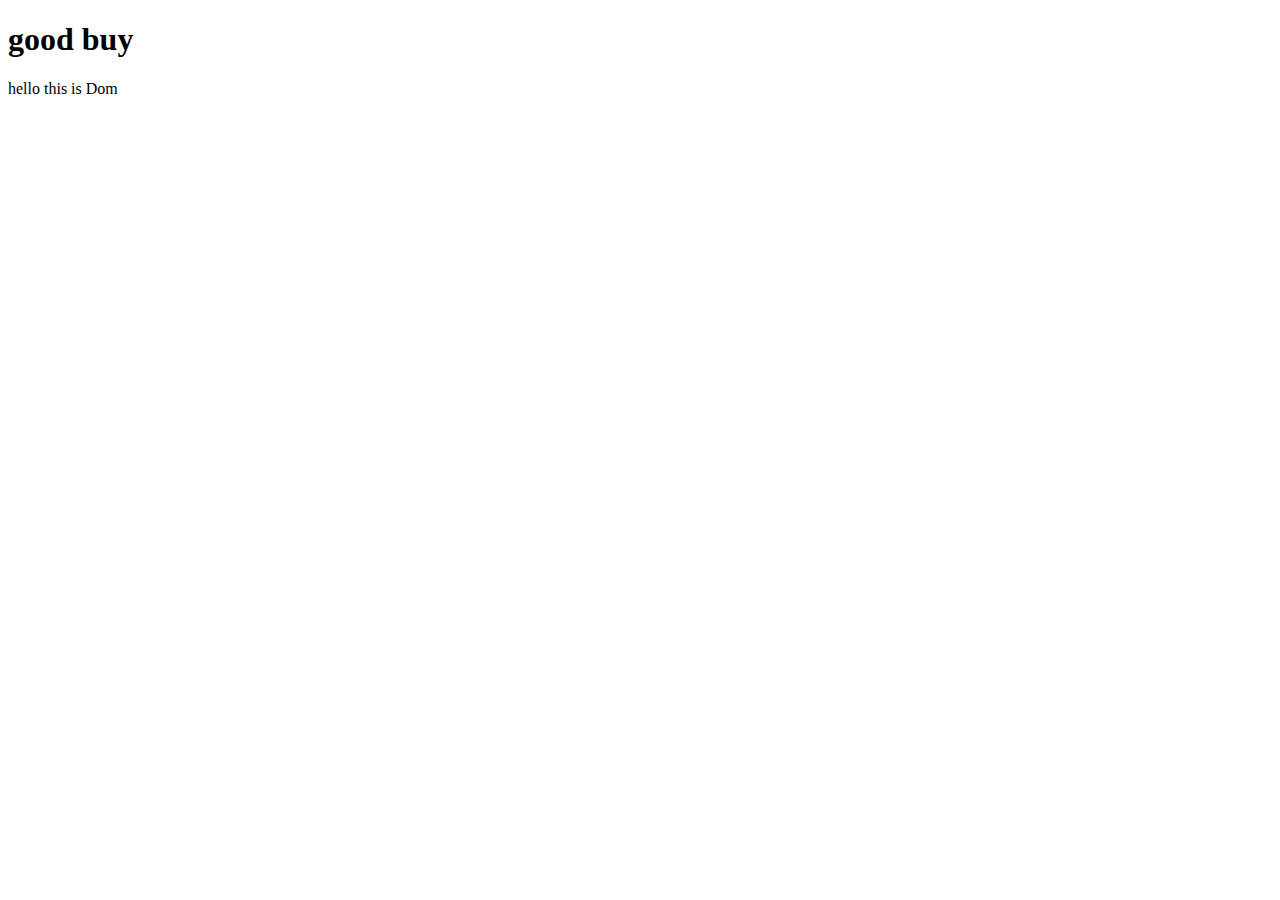
==== DOM/index.html @ 0817ba07 "Dom" ====
<!DOCTYPE html>
<html lang="en">
<head>
    <meta charset="UTF-8">
    <meta http-equiv="X-UA-Compatible" content="IE=edge">
    <meta name="viewport" content="width=device-width, initial-scale=1.0">
    <title>Document</title>
</head>
<body>
    <h1 id="title">Hello Night</h1>

    <div id="new">
    <h1>this is new</h1>
    </div>
    <script src="script.js"></script>
</body>
</html>
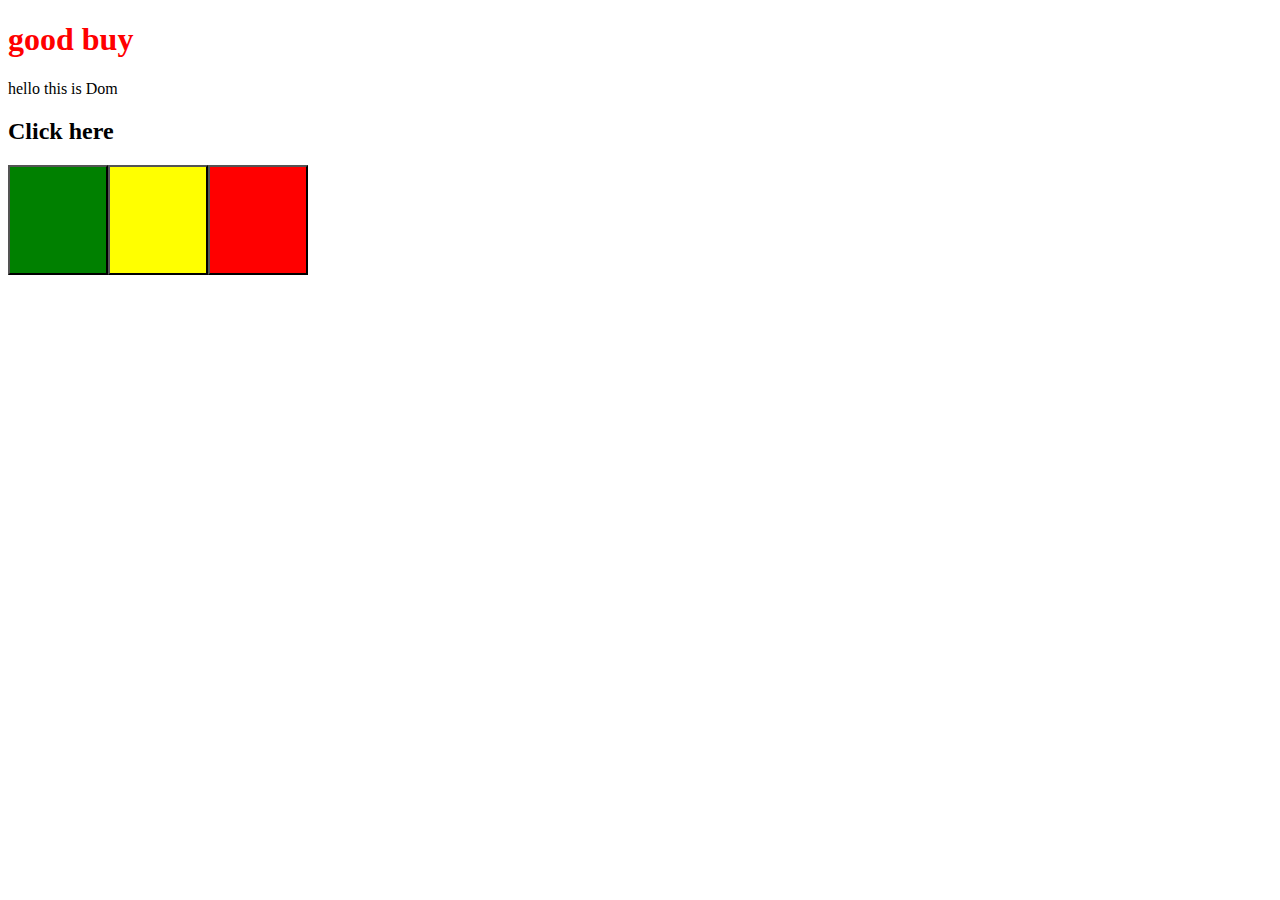
==== commit 549c01d9: "adding dom exercises" ====
--- a/DOM/index.html
+++ b/DOM/index.html
@@ -10,7 +10,13 @@
     <h1 id="title">Hello Night</h1>
 
     <div id="new">
-    <h1>this is new</h1>
+    <h1 id="heading">this is new</h1>
+    </div>
+    <h2 id="onclick">Click here</h2>
+    <div style="display: flex;">
+        <button id="green" style="width:100px; height: 110px; background-color: green;" value="green"  class="squares"></button>
+        <button id="yellow" style="width:100px; height: 110px; background-color: yellow;" value="yellow" class="squares"></button>
+        <button id="red" style="width:100px; height: 110px; background-color: red;" value="red" class="squares"></button>  
     </div>
     <script src="script.js"></script>
 </body>
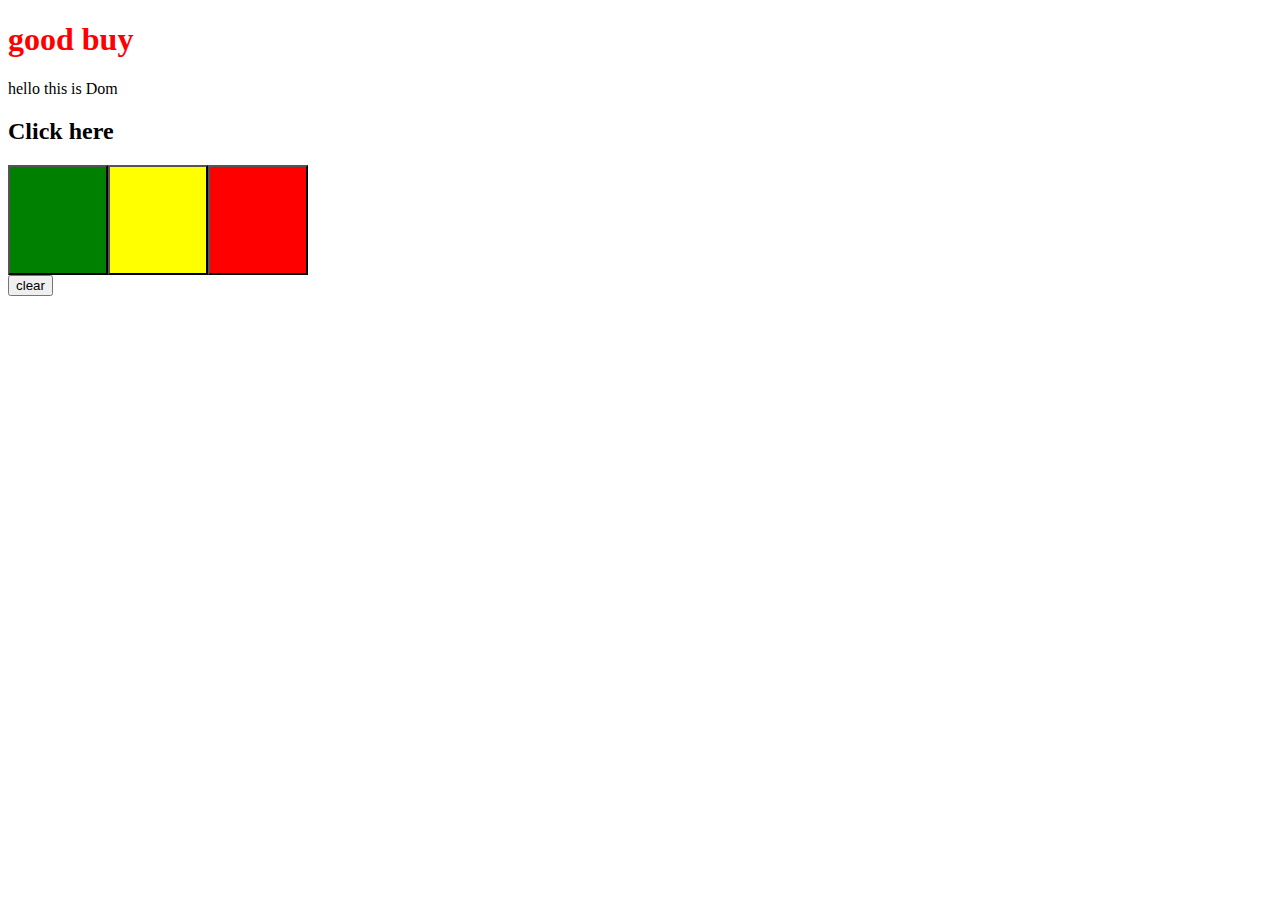
==== commit 4f79ddfa: "added some excercise" ====
--- a/DOM/index.html
+++ b/DOM/index.html
@@ -12,12 +12,13 @@
     <div id="new">
     <h1 id="heading">this is new</h1>
     </div>
-    <h2 id="onclick">Click here</h2>
+    <h2 id="click">Click here</h2>
     <div style="display: flex;">
         <button id="green" style="width:100px; height: 110px; background-color: green;" value="green"  class="squares"></button>
         <button id="yellow" style="width:100px; height: 110px; background-color: yellow;" value="yellow" class="squares"></button>
         <button id="red" style="width:100px; height: 110px; background-color: red;" value="red" class="squares"></button>  
     </div>
+    <button id="clearbtn">clear</button>
     <script src="script.js"></script>
 </body>
 </html>